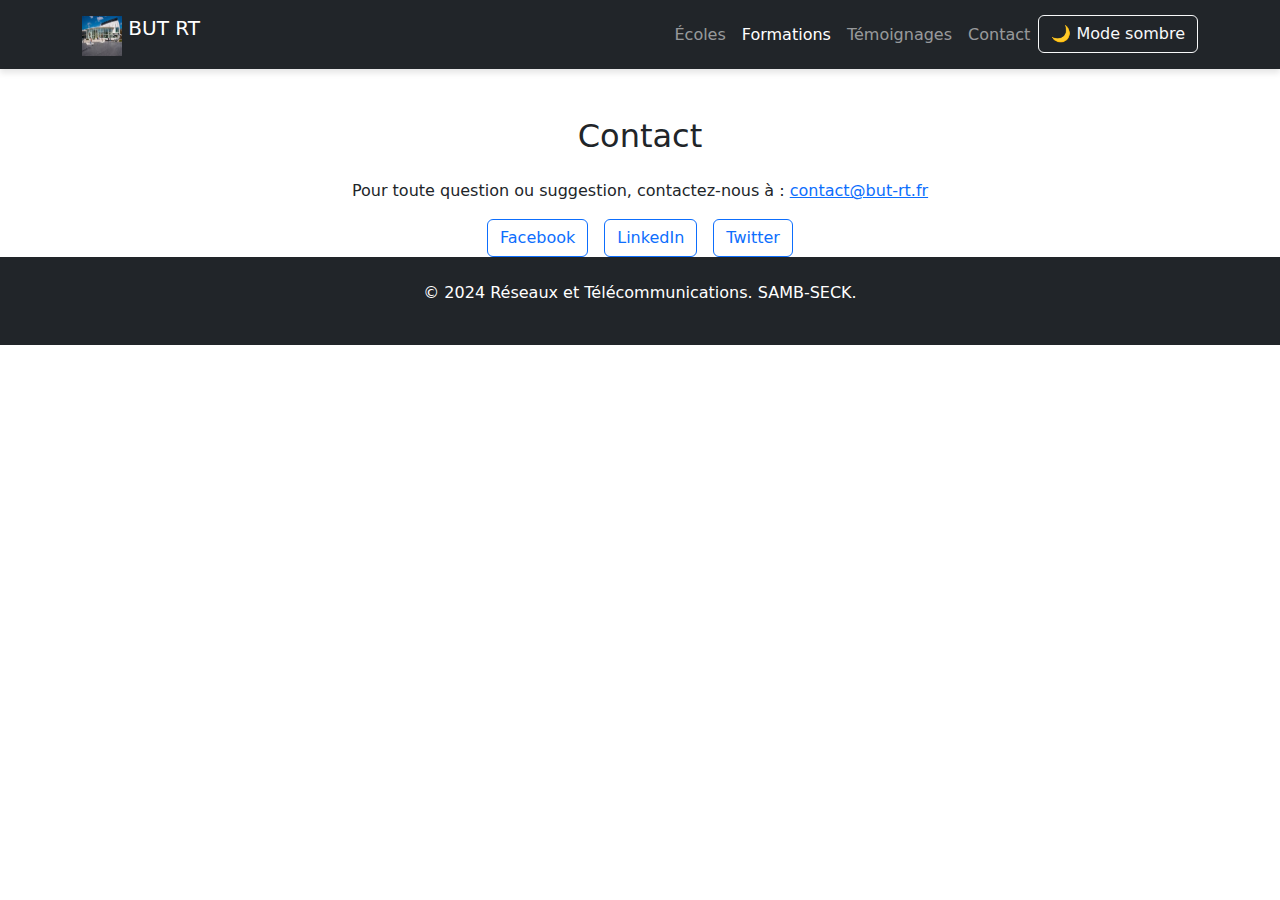
==== contact.html @ 99275be7 "Add files via upload" ====
<!DOCTYPE html>
<html lang="fr">
<head>
    <meta charset="UTF-8">
    <meta name="viewport" content="width=device-width, initial-scale=1.0">
    <title>Contact</title>
    <link href="https://cdn.jsdelivr.net/npm/bootstrap@5.3.0-alpha1/dist/css/bootstrap.min.css" rel="stylesheet">
    <link rel="stylesheet" href="styles.css">
</head>
<body>
    <header>
        <nav class="navbar navbar-expand-lg navbar-dark bg-dark sticky-top">
            <div class="container">
                <!-- Logo -->
                <a class="navbar-brand" href="index.php">
                    <img src="iut_auxerre.jpg" alt="Logo BUT RT" width="40" height="40" class="d-inline-block align-text-top">
                    BUT RT
                </a>

                <!-- Burger Button -->
                <button class="navbar-toggler" type="button" data-bs-toggle="collapse" data-bs-target="#navbarNav" aria-controls="navbarNav" aria-expanded="false" aria-label="Toggle navigation">
                    <span class="navbar-toggler-icon"></span>
                </button>

                <!-- Navigation Links -->
                <div class="collapse navbar-collapse" id="navbarNav">
                    <ul class="navbar-nav ms-auto">
                        <li class="nav-item">
                            <a class="nav-link" href="ecoles.html">Écoles</a>
                        </li>
                        <li class="nav-item">
                            <a class="nav-link active" href="formations.html">Formations</a>
                        </li>
                        <li class="nav-item">
                            <a class="nav-link" href="temoignages.html">Témoignages</a>
                        </li>
                        <li class="nav-item">
                            <a class="nav-link" href="contact.html">Contact</a>
                        </li>
                        <!-- Dynamic Toggle Button for Light/Dark Mode -->
                        <li class="nav-item">
                            <button id="theme-toggle" class="btn btn-outline-light">🌙 Mode sombre</button>
                        </li>
                    </ul>
                </div>
            </div>
        </nav>
    </header>

    <main class="container mt-5">
        <section id="contact" class="mt-5">
            <h2 class="text-center mb-4">Contact</h2>
            <div class="text-center">
                <p>Pour toute question ou suggestion, contactez-nous à : <a href="mailto:omar.samb@iut-dijon.u-bourgogne.fr elhadj.seck@iut-dijon.u-bourgogne.fr">contact@but-rt.fr</a></p>
                <div class="d-flex justify-content-center">
                    <a href="https://www.facebook.com" class="btn btn-outline-primary mx-2">Facebook</a>
                    <a href="https://www.linkedin.com" class="btn btn-outline-primary mx-2">LinkedIn</a>
                    <a href="https://www.twitter.com" class="btn btn-outline-primary mx-2">Twitter</a>
                </div>
            </div>
        </section>
    </main>

    <!-- Footer Section -->
    <footer class="bg-dark text-white py-4">
        <div class="container text-center">
            <p>&copy; 2024 Réseaux et Télécommunications. SAMB-SECK.</p>
        </div>
    </footer>

    <script src="https://cdn.jsdelivr.net/npm/bootstrap@5.3.0-alpha1/dist/js/bootstrap.bundle.min.js"></script>
</body>
</html>
---- styles.css ----
/* Fade-in animation */
.fade-in {
    opacity: 0;
    transform: translateY(20px);
    transition: opacity 0.6s ease-out, transform 0.6s ease-out;
}

.fade-in.show {
    opacity: 1;
    transform: translateY(0);
}

/* Sticky Navbar Transition */
.navbar.sticky-top {
    background: #ffffff;
    box-shadow: 0 4px 6px rgba(0, 0, 0, 0.1);
    transition: background 0.3s, box-shadow 0.3s;
}

/* Dark Mode */
body.dark-mode {
    background-color: #121212;
    color: #ffffff;
}

body.dark-mode .navbar {
    background-color: #333;
    color: #fff;
}

body.dark-mode .btn-secondary {
    background-color: #555;
    color: #fff;
}
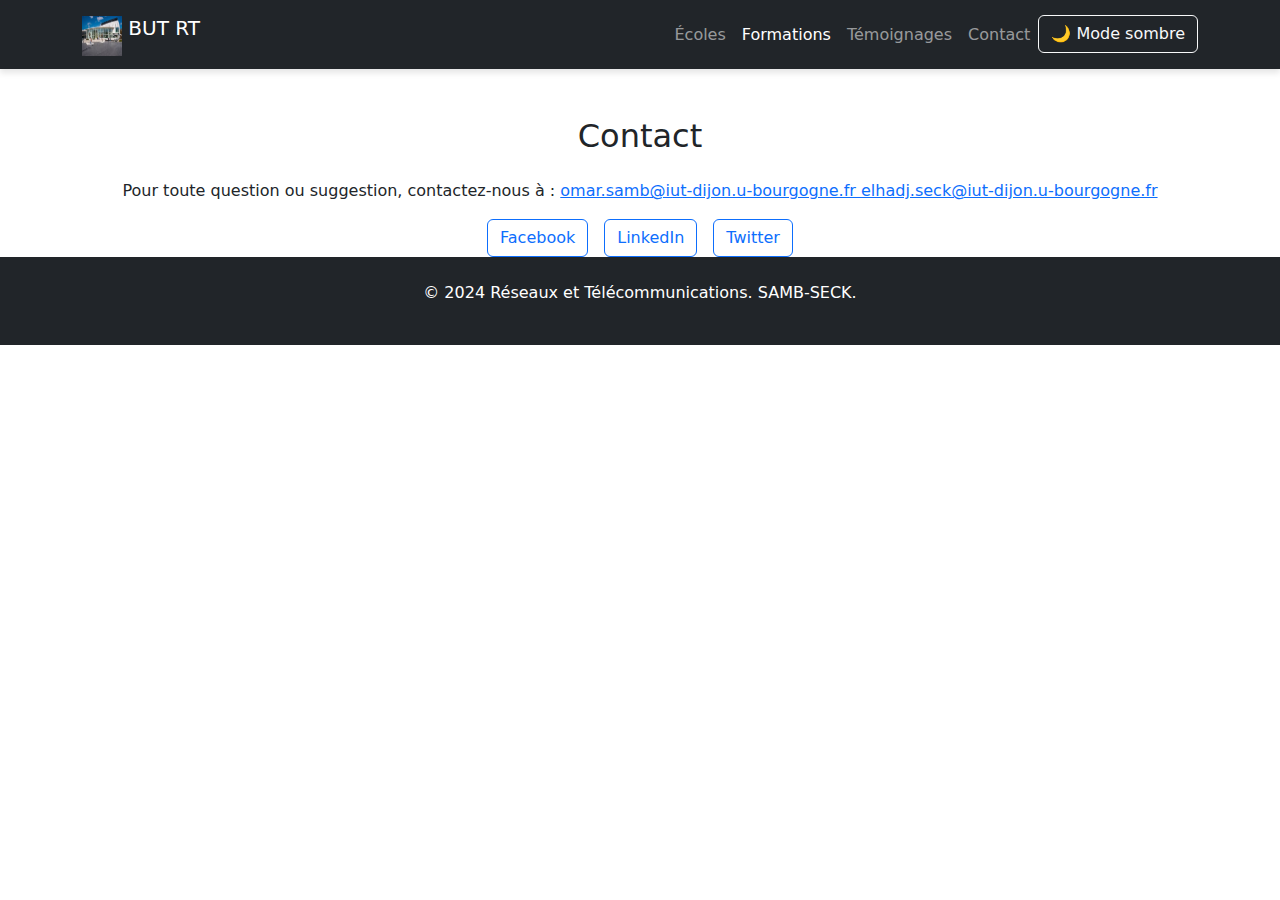
==== commit a0b314e6: "Update contact.html" ====
--- a/contact.html
+++ b/contact.html
@@ -51,7 +51,7 @@
         <section id="contact" class="mt-5">
             <h2 class="text-center mb-4">Contact</h2>
             <div class="text-center">
-                <p>Pour toute question ou suggestion, contactez-nous à : <a href="mailto:omar.samb@iut-dijon.u-bourgogne.fr elhadj.seck@iut-dijon.u-bourgogne.fr">contact@but-rt.fr</a></p>
+                <p>Pour toute question ou suggestion, contactez-nous à : <a href="mailto:omar.samb@iut-dijon.u-bourgogne.fr">omar.samb@iut-dijon.u-bourgogne.fr elhadj.seck@iut-dijon.u-bourgogne.fr</a></p>
                 <div class="d-flex justify-content-center">
                     <a href="https://www.facebook.com" class="btn btn-outline-primary mx-2">Facebook</a>
                     <a href="https://www.linkedin.com" class="btn btn-outline-primary mx-2">LinkedIn</a>
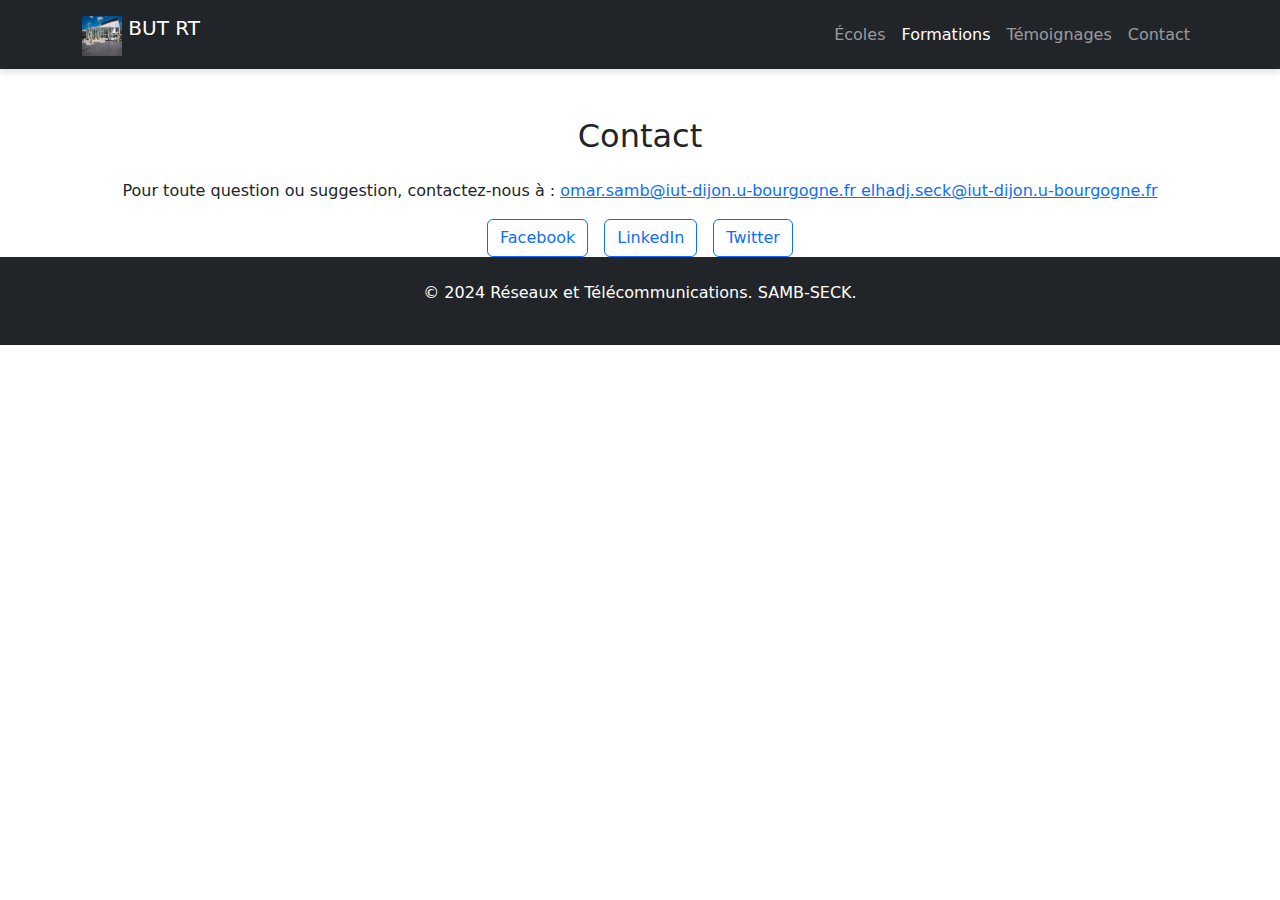
==== commit 4df1308a: "Update contact.html" ====
--- a/contact.html
+++ b/contact.html
@@ -37,10 +37,6 @@
                         <li class="nav-item">
                             <a class="nav-link" href="contact.html">Contact</a>
                         </li>
-                        <!-- Dynamic Toggle Button for Light/Dark Mode -->
-                        <li class="nav-item">
-                            <button id="theme-toggle" class="btn btn-outline-light">🌙 Mode sombre</button>
-                        </li>
                     </ul>
                 </div>
             </div>
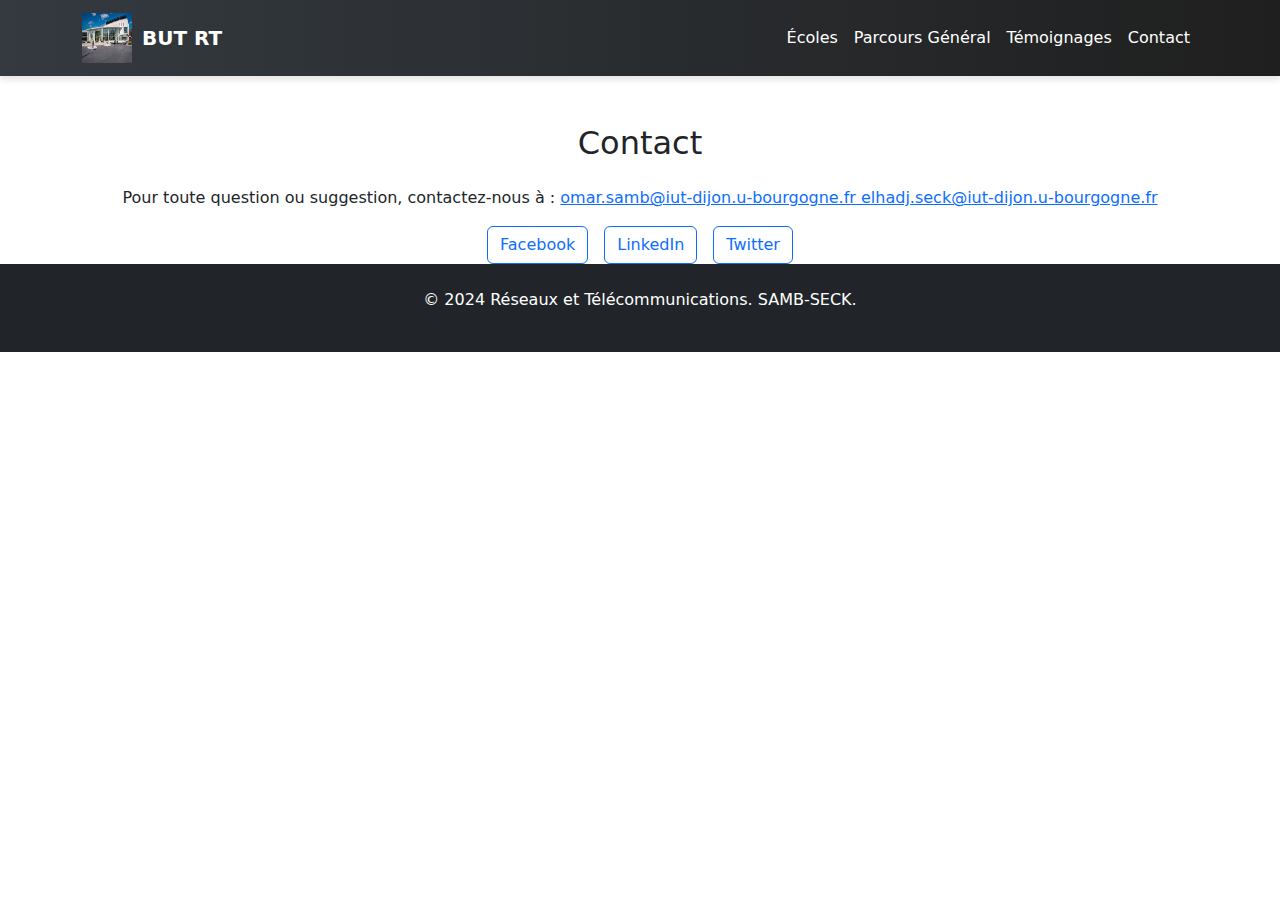
==== commit 1129901a: "Update contact.html" ====
--- a/contact.html
+++ b/contact.html
@@ -9,33 +9,33 @@
 </head>
 <body>
     <header>
-        <nav class="navbar navbar-expand-lg navbar-dark bg-dark sticky-top">
+        <nav class="navbar navbar-expand-lg sticky-top" style="background: linear-gradient(to right, #343a40, #1f1f1f);">
             <div class="container">
                 <!-- Logo -->
-                <a class="navbar-brand" href="index.php">
-                    <img src="iut_auxerre.jpg" alt="Logo BUT RT" width="40" height="40" class="d-inline-block align-text-top">
-                    BUT RT
+                <a class="navbar-brand" href="index.html" style="display: flex; align-items: center; gap: 10px;">
+                    <img src="iut_auxerre.jpg" alt="Logo BUT RT" width="50" height="50" class="d-inline-block align-text-top" style="transition: transform 0.3s ease;">
+                    <span class="text-white fw-bold">BUT RT</span>
                 </a>
-
+    
                 <!-- Burger Button -->
                 <button class="navbar-toggler" type="button" data-bs-toggle="collapse" data-bs-target="#navbarNav" aria-controls="navbarNav" aria-expanded="false" aria-label="Toggle navigation">
                     <span class="navbar-toggler-icon"></span>
                 </button>
-
+    
                 <!-- Navigation Links -->
                 <div class="collapse navbar-collapse" id="navbarNav">
                     <ul class="navbar-nav ms-auto">
                         <li class="nav-item">
-                            <a class="nav-link" href="ecoles.html">Écoles</a>
+                            <a class="nav-link text-white" href="ecoles.html">Écoles</a>
                         </li>
                         <li class="nav-item">
-                            <a class="nav-link active" href="formations.html">Formations</a>
+                            <a class="nav-link text-white" href="formations.html">Parcours Général</a></li>
                         </li>
                         <li class="nav-item">
-                            <a class="nav-link" href="temoignages.html">Témoignages</a>
+                            <a class="nav-link text-white" href="temoignages.html">Témoignages</a>
                         </li>
                         <li class="nav-item">
-                            <a class="nav-link" href="contact.html">Contact</a>
+                            <a class="nav-link text-white" href="contact.html">Contact</a>
                         </li>
                     </ul>
                 </div>
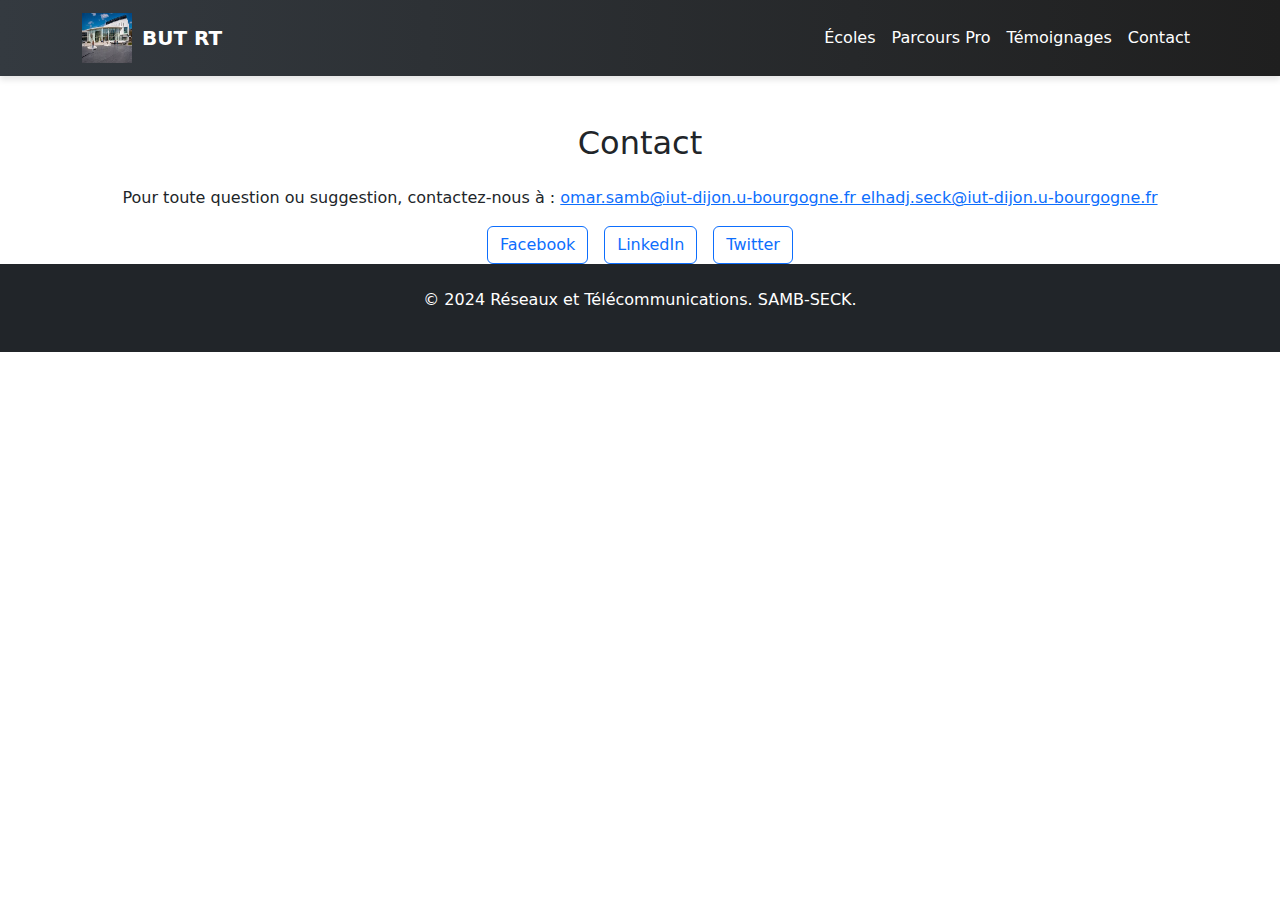
==== commit 93fb084f: "Update contact.html" ====
--- a/contact.html
+++ b/contact.html
@@ -29,7 +29,7 @@
                             <a class="nav-link text-white" href="ecoles.html">Écoles</a>
                         </li>
                         <li class="nav-item">
-                            <a class="nav-link text-white" href="formations.html">Parcours Général</a></li>
+                            <a class="nav-link text-white" href="formations.html">Parcours Pro</a></li>
                         </li>
                         <li class="nav-item">
                             <a class="nav-link text-white" href="temoignages.html">Témoignages</a>
